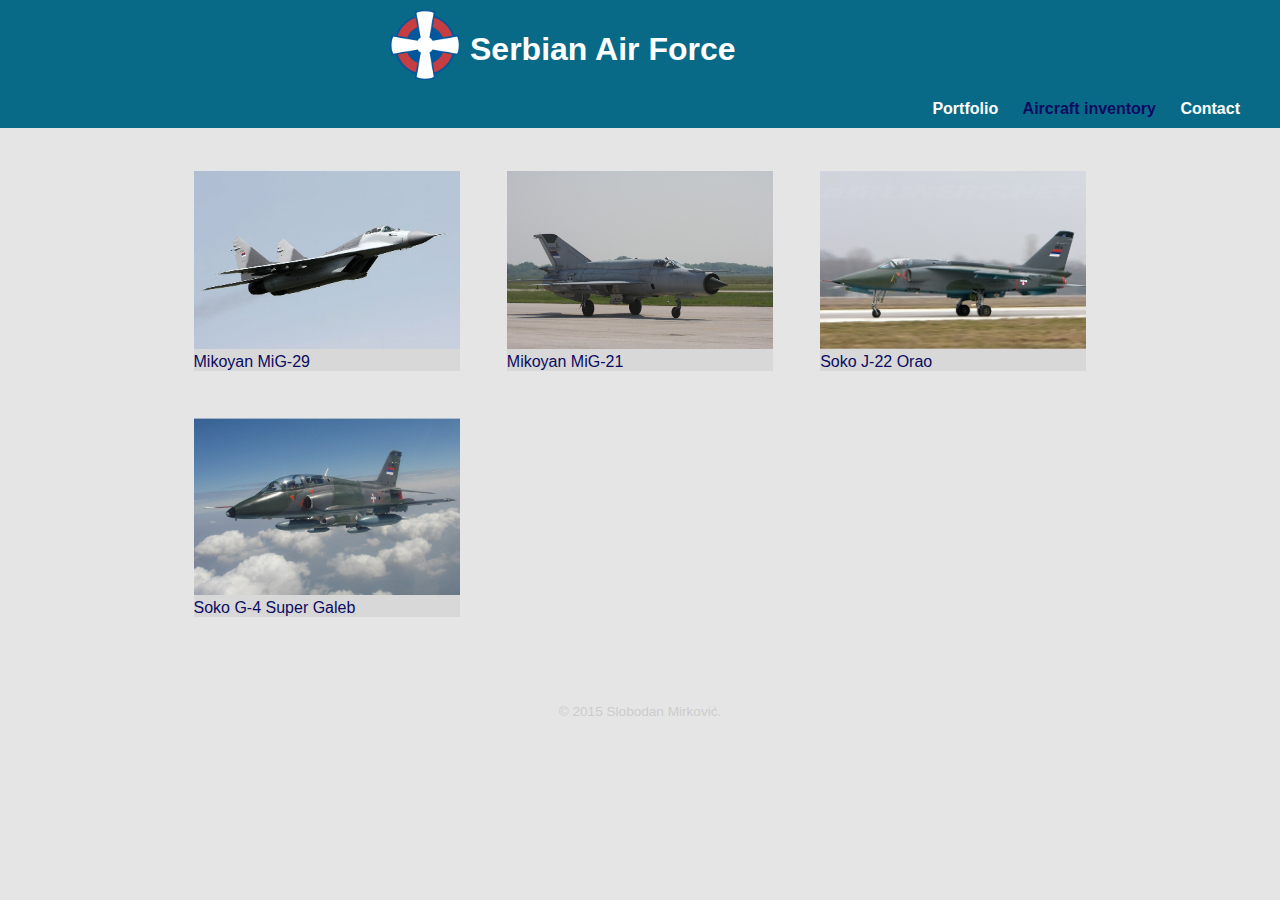
==== inventory.html @ 388e8919 "init" ====
<!DOCTYPE html>
<html>
  <head>
     <meta charset="utf-8">
     <title>Serbian Air Force</title>
      <link rel="stylesheet" href="css/normalize.css" />
      <link rel="stylesheet" href="css/main.css" />
      <link rel="stylesheet" href="css/responsive.css"/>

  </head>
  <body>
      <header>
          <a href="index.html" id="logo">
            <img src="img/Roundel_of_the_Serbian_Air_Force.png">
            <h1>Serbian Air Force</h1>
          </a>
          <nav>
              <ul>
                  <li><a href="index.html">Portfolio</a></li>
                  <li><a href="inventory.html" class="selected">Aircraft inventory</a></li>
                  <li><a href="contact.html">Contact</a></li>
              </ul>
          </nav>
      </header>
      <div id="wrapper">
          <section>

            <ul id="inventory">
              <li><a href="img/mig29.jpg"><img src="img/mig29.jpg" alt="Mikoyan MiG-29" /><p>Mikoyan MiG-29</p></a></li>
              <li><a href="img/mig21.jpg"><img src="img/mig21.jpg" alt="Mikoyan MiG-21" /><p>Mikoyan MiG-21</p></a></li>
              <li><a href="img/orao.jpg"><img src="img/orao.jpg" alt="Soko J-22 Orao" /><p>Soko J-22 Orao</p></a></li>
              <li><a href="img/g4.jpg"><img src="img/g4.jpg" alt="Soko G-4 Super Galeb" /><p>Soko G-4 Super Galeb</p></a></li>

            </ul>

          </section>
          <footer>

              <p>&copy; 2015 Slobodan Mirković.</p>
          </footer>
      </div>

  </body>

</html>
---- css/main.css ----
/**********************************
GENERAL
***********************************/

body {
  background-color: #E5E5E5;
}


#wrapper {
  max-width: 940px;
  margin: 0 auto;
}

img {
  max-width: 100%;
}

a {
  text-decoration: none;
}

/**********************************
HEADING
***********************************/

#logo {
  display: inherit;
  width: 500px;
  margin: 0 auto;
}

#logo img {
  float: left;
  width: 70px;
  height: 70px;
}
#logo h1 {
  display: inline-block;
  margin-left: 10px;
}
header {
  margin: 0 0 20px 0;
  padding: 10px 0 0 0;
  width: 100%;
  background: #086A87;
  /*border-bottom: 5px solid #084B8A;*/
}

h1, h2 {
  color: #fff;
}
/**********************************
NAVIGATION
***********************************/

nav {
  text-align: right;
  padding: 10px 0;
  margin: 0 20px 0 0;
}

nav ul {
  list-style: none;
  margin: 0 10px;
  padding: 0;
}

nav li {
  display: inline-block;
}

nav a {
  font-weight: bold;
  padding: 15px 10px;
}

a {
  color: #0B0B61;
}

/* nav link */
nav a, nav a:visited {
  color: #fff;
}

/* selected nav link */
nav a.selected, nav a:hover {
  color: #0B0B61;
}
/**********************************
FOOTER
***********************************/

footer {
  font-size: 0.85em;
  text-align: center;
  clear: both;
  padding-top: 50px;
  color: #ccc;
}
/**********************************
PAGE: INVENTORY
***********************************/

#inventory {
  list-style: none;
  padding: 0;
  margin: 0;
}

#inventory li {
  float: left;
  width: 45%;
  margin: 2.5%;
  background-color: #D8D8D8;
  color: #0B0B61;
}

#inventory li a p {
  margin: 0;
  padding: 0;
  color: #0B0B61
}
---- css/responsive.css ----
@media screen and (min-width: 660px) {

  #inventory li {
    width: 28.3333%;
  }

  #inventory li:nth-child(4n) {
    clear: left;
  }

}
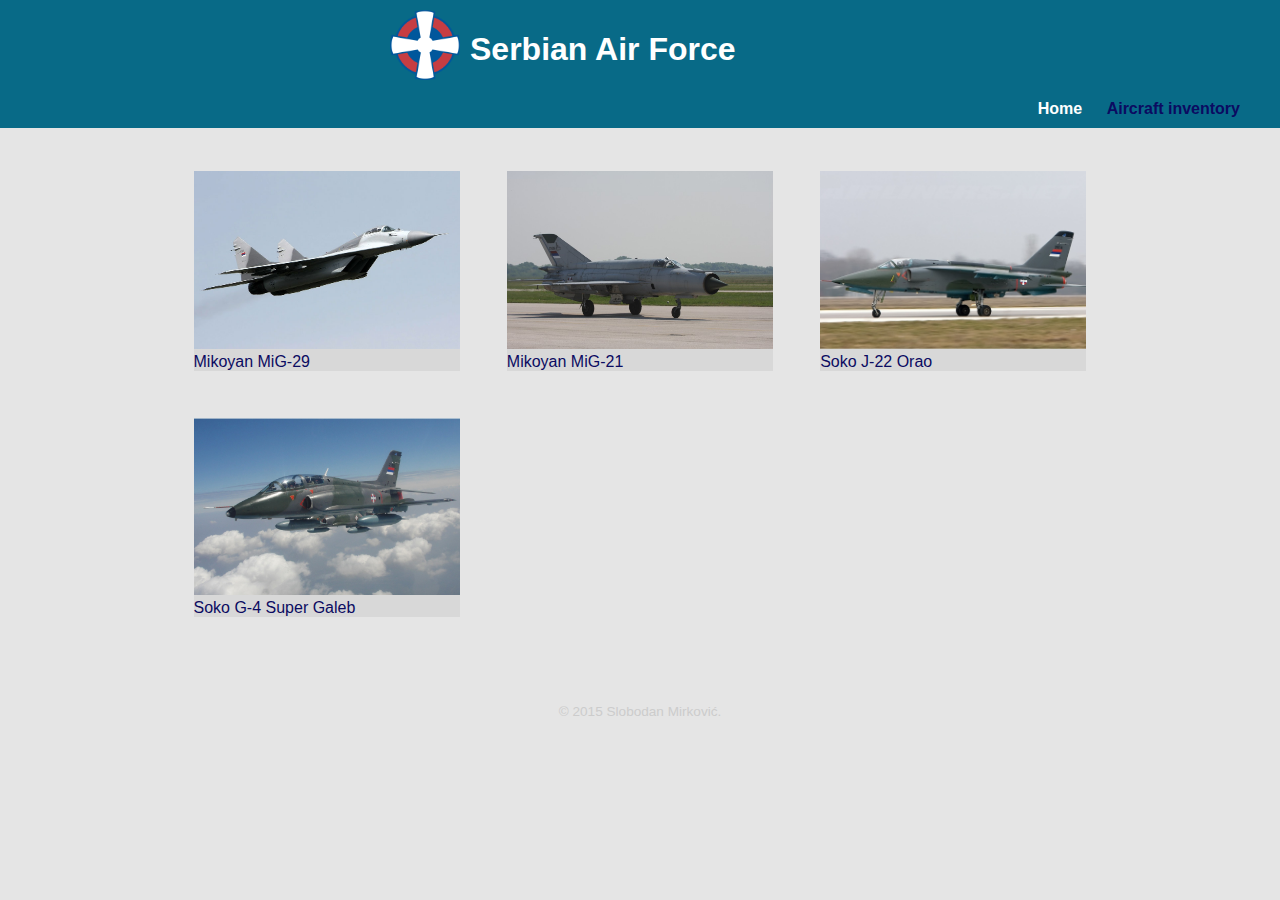
==== commit 147091e4: "index strana" ====
--- a/inventory.html
+++ b/inventory.html
@@ -16,9 +16,8 @@
           </a>
           <nav>
               <ul>
-                  <li><a href="index.html">Portfolio</a></li>
+                  <li><a href="index.html">Home</a></li>
                   <li><a href="inventory.html" class="selected">Aircraft inventory</a></li>
-                  <li><a href="contact.html">Contact</a></li>
               </ul>
           </nav>
       </header>
--- a/css/main.css
+++ b/css/main.css
@@ -11,6 +11,7 @@
 #wrapper {
   max-width: 940px;
   margin: 0 auto;
+  padding: 0 5%;
 }
 
 img {
@@ -123,3 +124,19 @@
   padding: 0;
   color: #0B0B61
 }
+
+/**********************************
+PAGE: INDEX
+***********************************/
+
+.index-photo {
+  display: block;
+  max-width: 150px;
+  margin: 0 auto;
+}
+h3 {
+  color: #0B0B61
+}
+.saf-about {
+  color: #0B0B61
+}
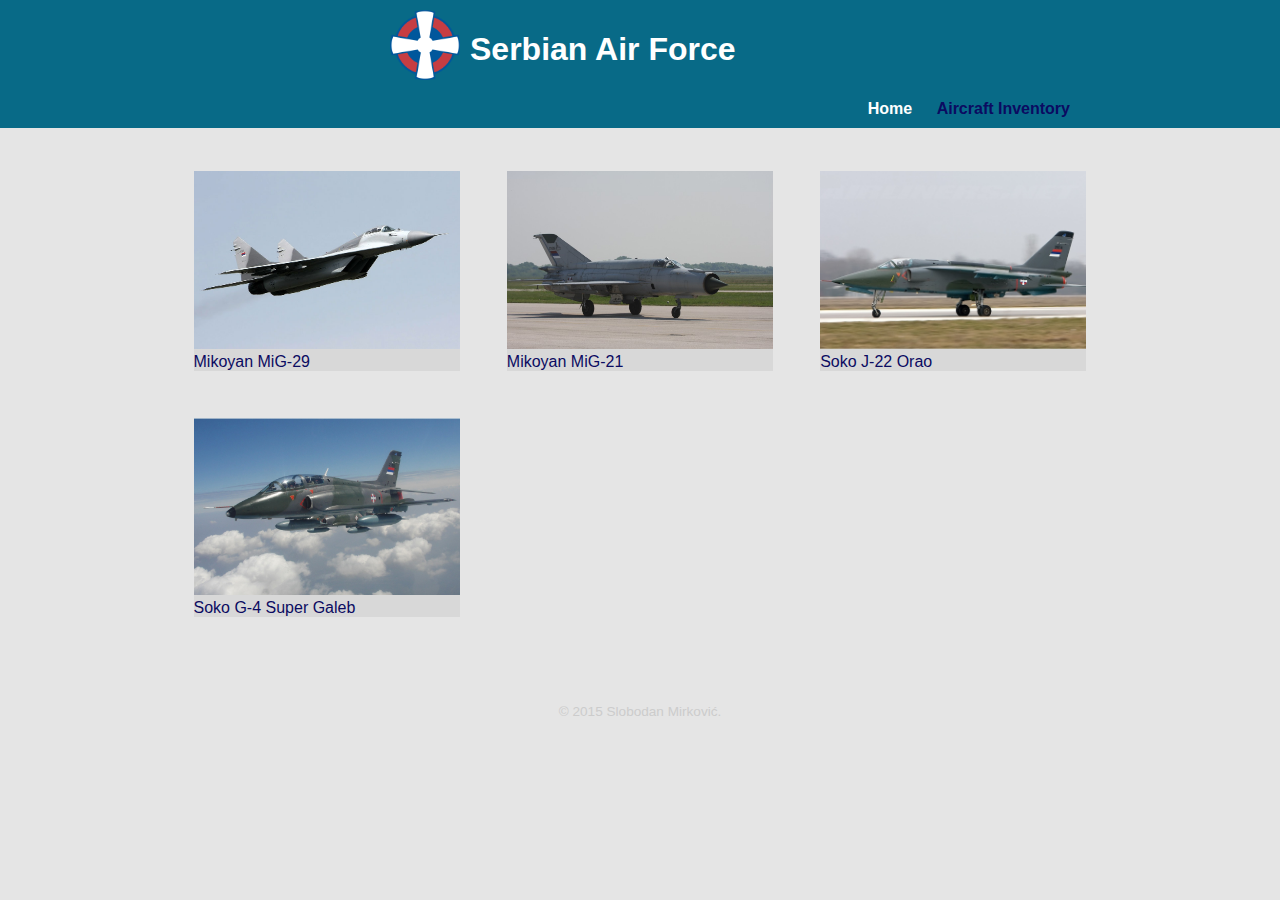
==== commit 0ad3b85b: "izmene i vs code" ====
--- a/inventory.html
+++ b/inventory.html
@@ -14,12 +14,14 @@
             <img src="img/Roundel_of_the_Serbian_Air_Force.png">
             <h1>Serbian Air Force</h1>
           </a>
+          <div class="container">
           <nav>
               <ul>
                   <li><a href="index.html">Home</a></li>
-                  <li><a href="inventory.html" class="selected">Aircraft inventory</a></li>
+                  <li><a href="inventory.html" class="selected">Aircraft Inventory</a></li>
               </ul>
           </nav>
+          </div>
       </header>
       <div id="wrapper">
           <section>
@@ -38,6 +40,9 @@
               <p>&copy; 2015 Slobodan Mirković.</p>
           </footer>
       </div>
+      
+      <script src="https://ajax.googleapis.com/ajax/libs/jquery/1.11.3/jquery.min.js"></script>
+      <script src="js/app.js"></script> 
 
   </body>
 
--- a/css/main.css
+++ b/css/main.css
@@ -20,6 +20,11 @@
 
 a {
   text-decoration: none;
+}
+
+.container {
+  max-width: 940px;
+  margin: 0 auto;
 }
 
 /**********************************
@@ -125,6 +130,10 @@
   color: #0B0B61
 }
 
+#inventory li a p {
+  text-decoration: none;
+}
+
 /**********************************
 PAGE: INDEX
 ***********************************/
--- a/css/responsive.css
+++ b/css/responsive.css
@@ -1,5 +1,9 @@
 
 @media screen and (min-width: 660px) {
+
+  /**********************************
+  PAGE: INVENTORY
+  ***********************************/
 
   #inventory li {
     width: 28.3333%;
@@ -9,4 +13,14 @@
     clear: left;
   }
 
+
+  /**********************************
+  PAGE: INDEX
+  ***********************************/
+
+  .index-photo {
+    float: left;
+    margin: 0 5% 80px 0;
+  }
+
 }
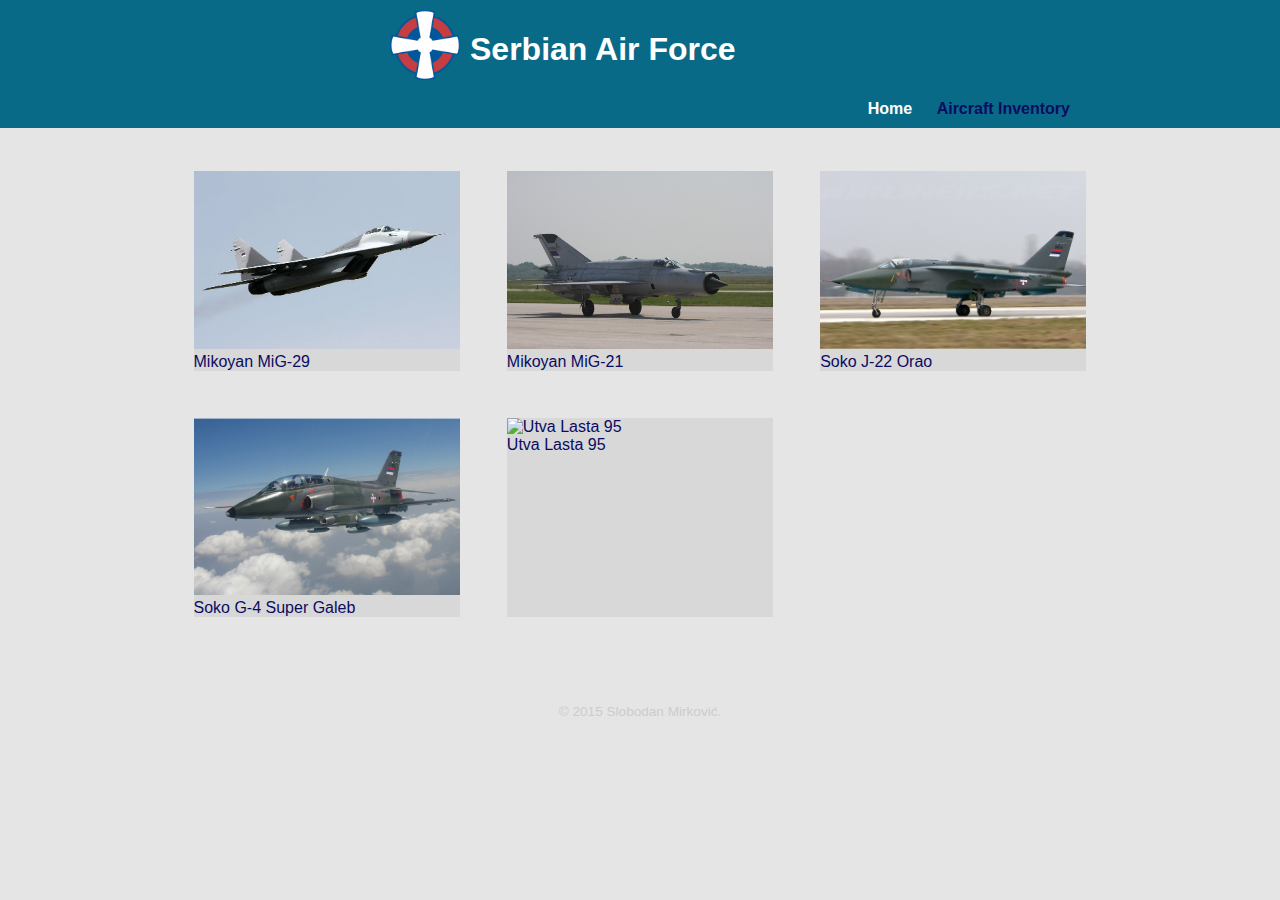
==== commit d1bd3773: "add Utva lasta 95 in inventary" ====
--- a/inventory.html
+++ b/inventory.html
@@ -3,6 +3,7 @@
   <head>
      <meta charset="utf-8">
      <title>Serbian Air Force</title>
+     <meta name="viewport" content="width=device-width">
       <link rel="stylesheet" href="css/normalize.css" />
       <link rel="stylesheet" href="css/main.css" />
       <link rel="stylesheet" href="css/responsive.css"/>
@@ -31,7 +32,7 @@
               <li><a href="img/mig21.jpg"><img src="img/mig21.jpg" alt="Mikoyan MiG-21" /><p>Mikoyan MiG-21</p></a></li>
               <li><a href="img/orao.jpg"><img src="img/orao.jpg" alt="Soko J-22 Orao" /><p>Soko J-22 Orao</p></a></li>
               <li><a href="img/g4.jpg"><img src="img/g4.jpg" alt="Soko G-4 Super Galeb" /><p>Soko G-4 Super Galeb</p></a></li>
-
+              <li><a href="img/Lasta_95.jpg"><img src="img/Lasta_95.jpg" alt="Utva Lasta 95" /><p>Utva Lasta 95</p></a></li>
             </ul>
 
           </section>
--- a/css/main.css
+++ b/css/main.css
@@ -111,13 +111,14 @@
 ***********************************/
 
 #inventory {
+  display: flex;
+  flex-wrap: wrap;
   list-style: none;
   padding: 0;
   margin: 0;
 }
 
 #inventory li {
-  float: left;
   width: 45%;
   margin: 2.5%;
   background-color: #D8D8D8;
@@ -149,3 +150,26 @@
 .saf-about {
   color: #0B0B61
 }
+
+/*******************************
+OVERLAY
+*******************************/
+
+#overlay {
+  background:rgba(0,0,0,0.7);
+  width:100%;
+  height:100%;
+  position:absolute;
+  top:0;
+  left:0;
+  display:none;
+  text-align:center;
+}
+
+#overlay img {
+ margin-top: 5%; 
+}
+
+#overlay p {
+ color:white; 
+}
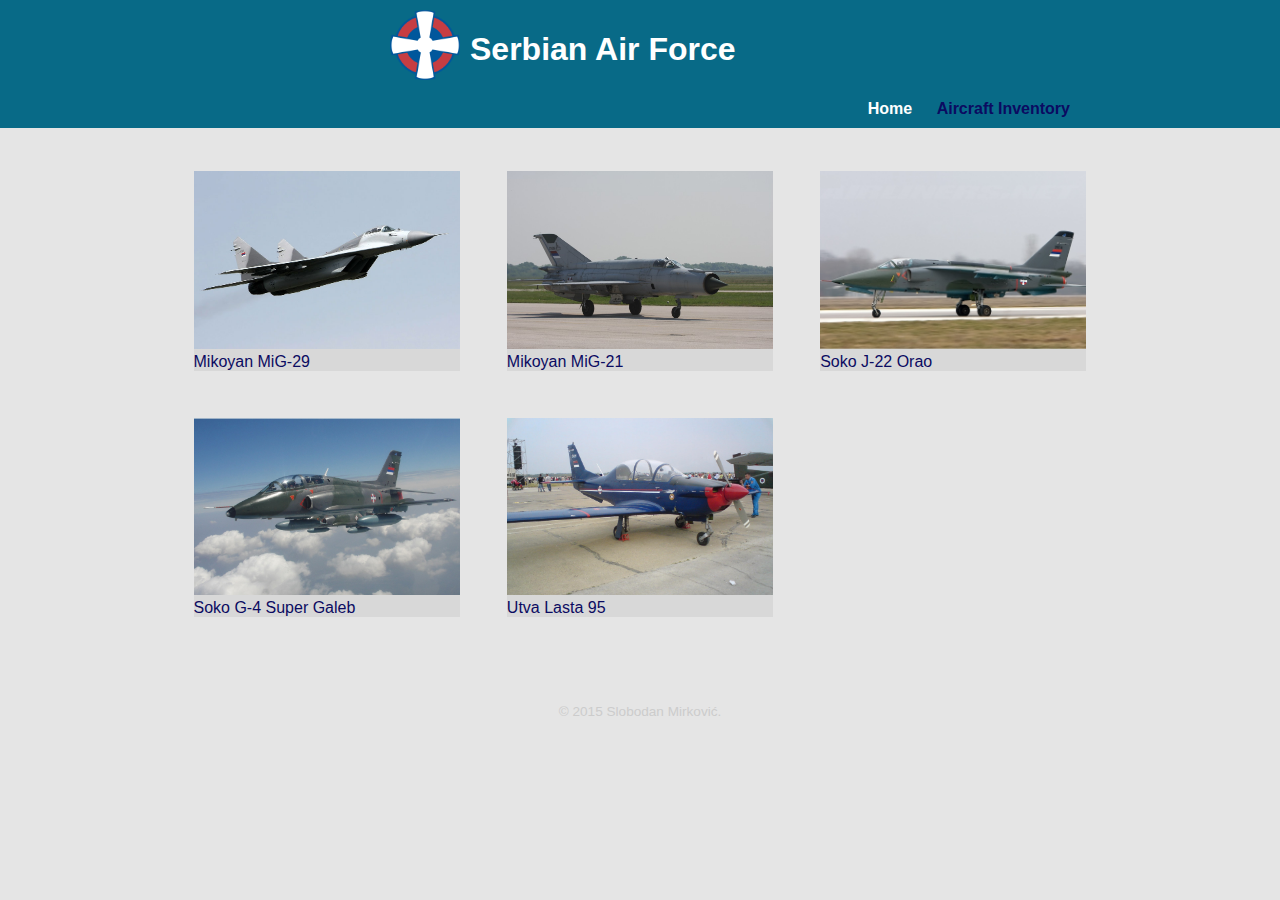
==== commit 31f898de: "ispravka" ====
--- a/inventory.html
+++ b/inventory.html
@@ -32,7 +32,7 @@
               <li><a href="img/mig21.jpg"><img src="img/mig21.jpg" alt="Mikoyan MiG-21" /><p>Mikoyan MiG-21</p></a></li>
               <li><a href="img/orao.jpg"><img src="img/orao.jpg" alt="Soko J-22 Orao" /><p>Soko J-22 Orao</p></a></li>
               <li><a href="img/g4.jpg"><img src="img/g4.jpg" alt="Soko G-4 Super Galeb" /><p>Soko G-4 Super Galeb</p></a></li>
-              <li><a href="img/Lasta_95.jpg"><img src="img/Lasta_95.jpg" alt="Utva Lasta 95" /><p>Utva Lasta 95</p></a></li>
+              <li><a href="img/Lasta_95.JPG"><img src="img/Lasta_95.JPG" alt="Utva Lasta 95" /><p>Utva Lasta 95</p></a></li>
             </ul>
 
           </section>
